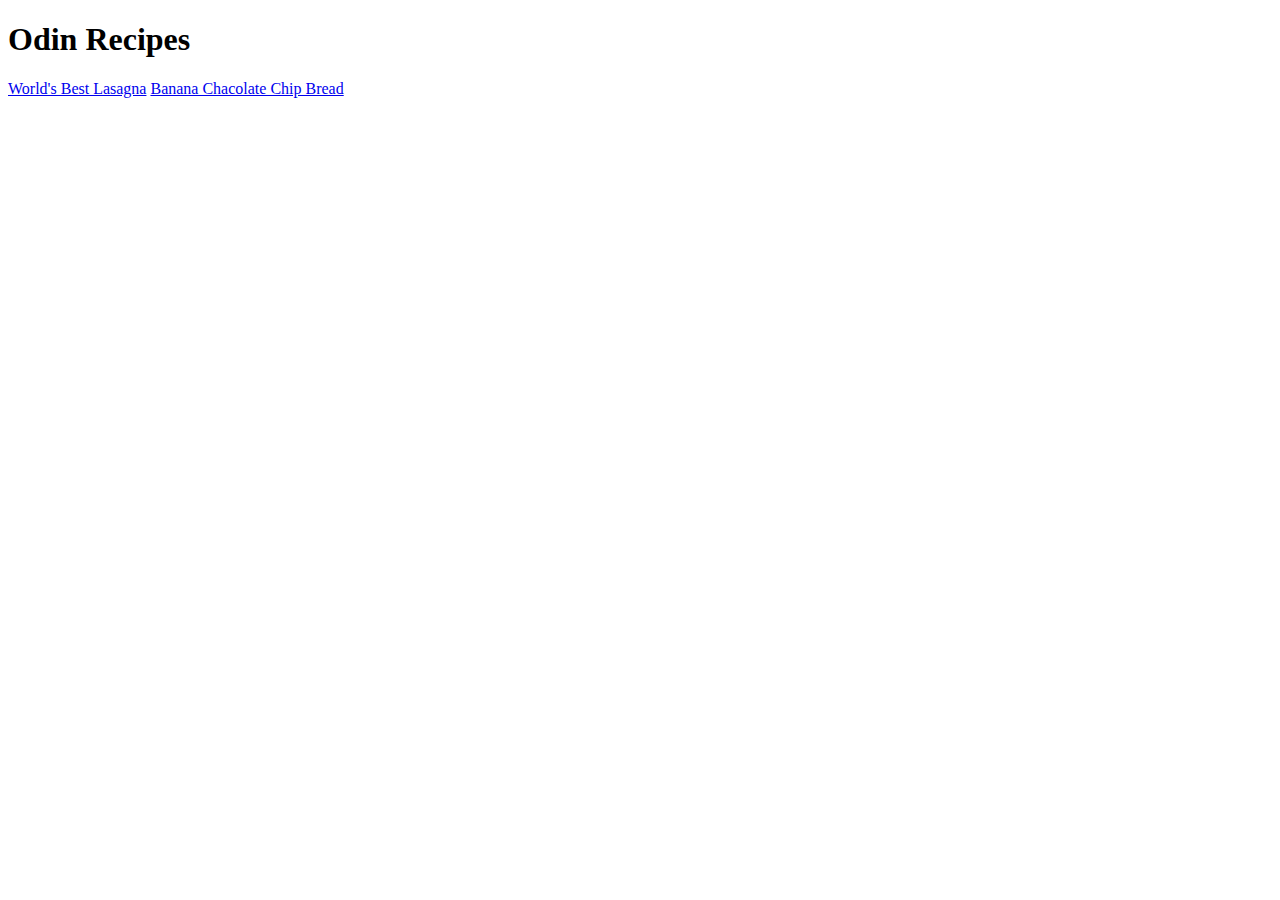
==== index.html @ a464b63c "Creating lasagna.html and bananabread.html files" ====
<!DOCTYPE html>
<html lang="en">
<head>
    <meta charset="UTF-8">
    <meta name="viewport" content="width=device-width, initial-scale=1.0">
    <title>Document</title>
</head>
<body>
    <h1>Odin Recipes</h1>
    <a href="./recipes/lasagna.html">World's Best Lasagna</a>
    <a href="./recipes/bananabread.html">Banana Chacolate Chip Bread</a>
</body>
</html>
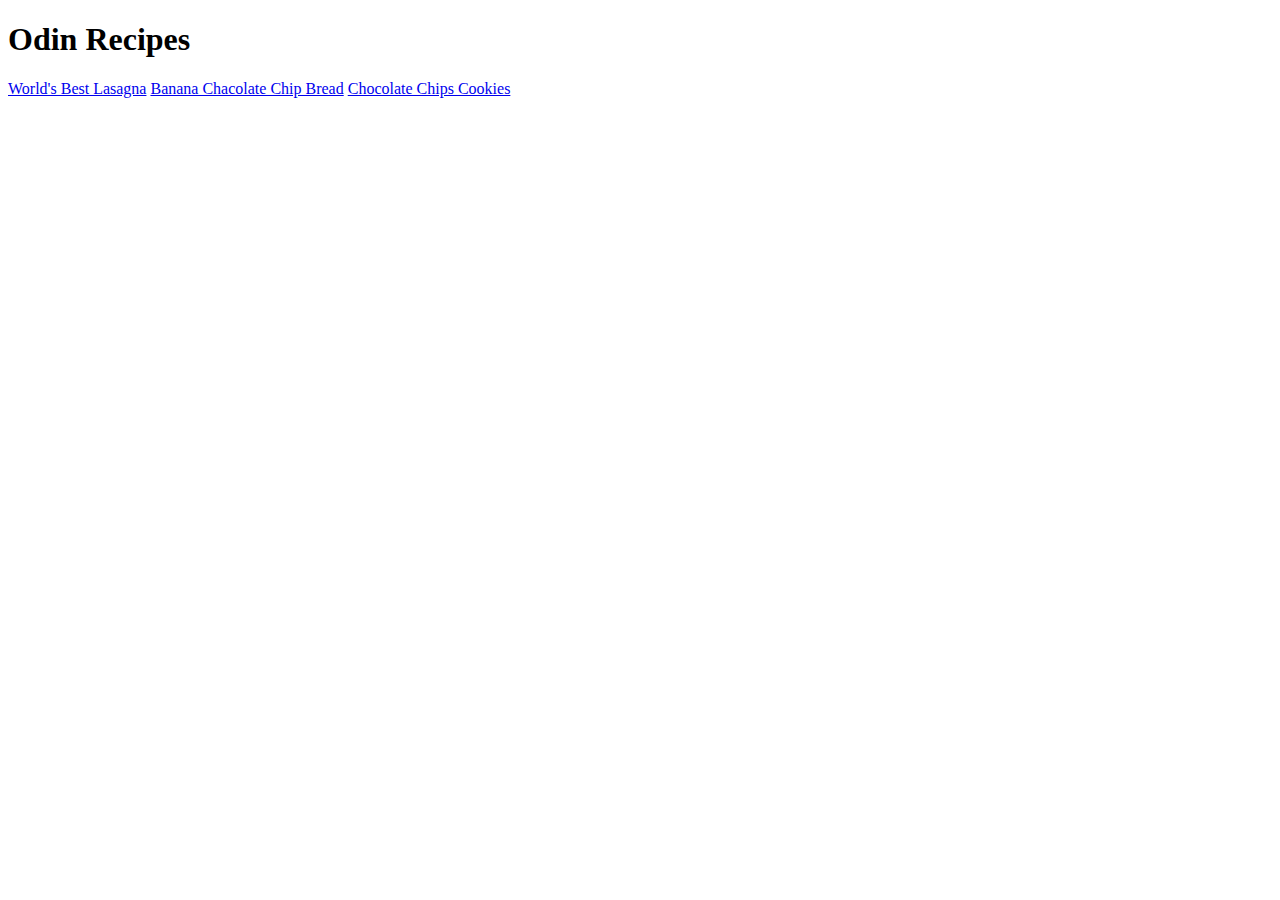
==== commit b8a8fd11: "Creating the chocolatechipcookies.html file" ====
--- a/index.html
+++ b/index.html
@@ -9,5 +9,6 @@
     <h1>Odin Recipes</h1>
     <a href="./recipes/lasagna.html">World's Best Lasagna</a>
     <a href="./recipes/bananabread.html">Banana Chacolate Chip Bread</a>
+    <a href="./recipes/chocolatechipcookies.html">Chocolate Chips Cookies</a>
 </body>
 </html>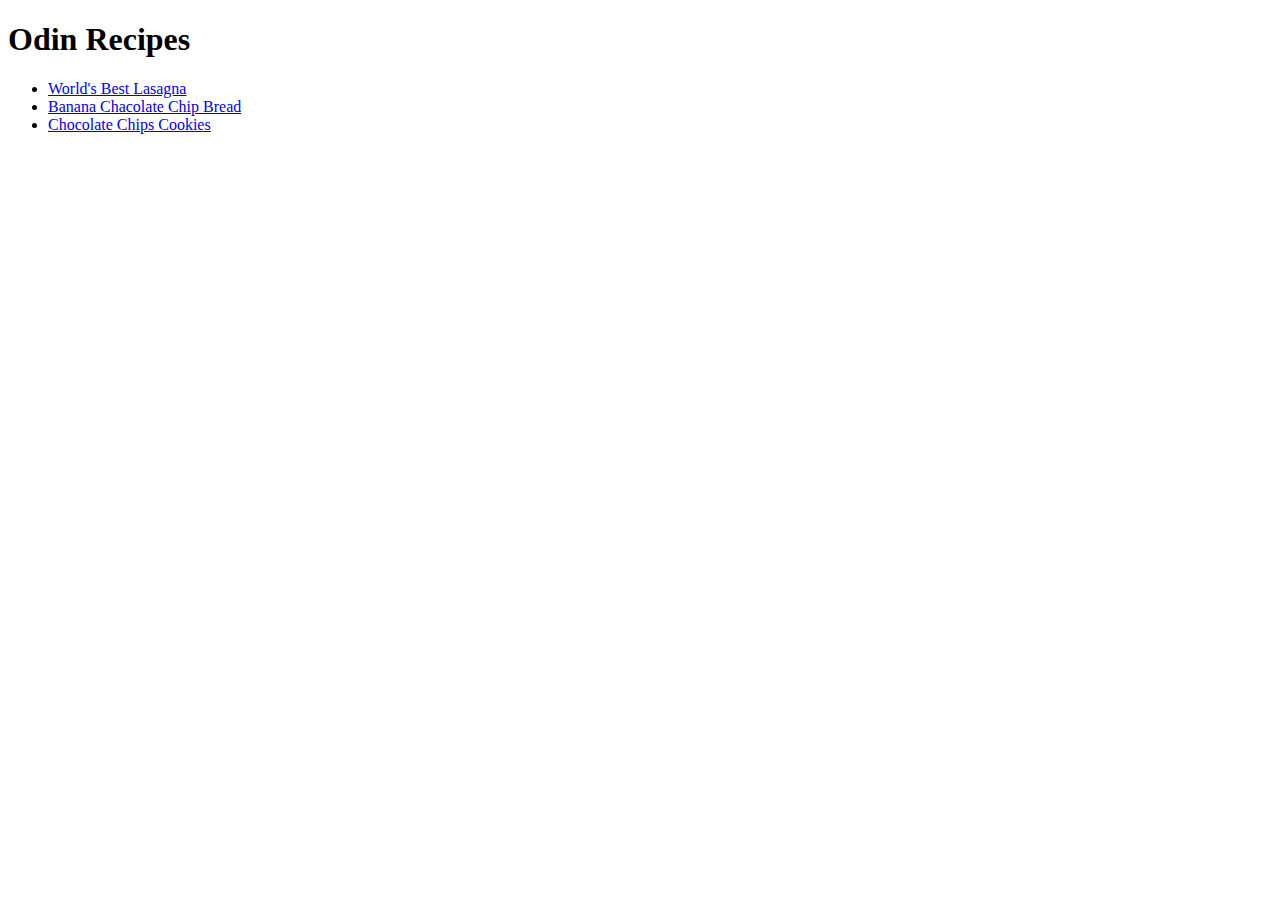
==== commit 6fab9d65: "Creating an unordered list in index.html" ====
--- a/index.html
+++ b/index.html
@@ -7,8 +7,10 @@
 </head>
 <body>
     <h1>Odin Recipes</h1>
-    <a href="./recipes/lasagna.html">World's Best Lasagna</a>
-    <a href="./recipes/bananabread.html">Banana Chacolate Chip Bread</a>
-    <a href="./recipes/chocolatechipcookies.html">Chocolate Chips Cookies</a>
+    <ul>
+        <li><a href="./recipes/lasagna.html">World's Best Lasagna</a></li>
+        <li><a href="./recipes/bananabread.html">Banana Chacolate Chip Bread</a></li>
+        <li><a href="./recipes/chocolatechipcookies.html">Chocolate Chips Cookies</a></li>
+    </ul>
 </body>
 </html>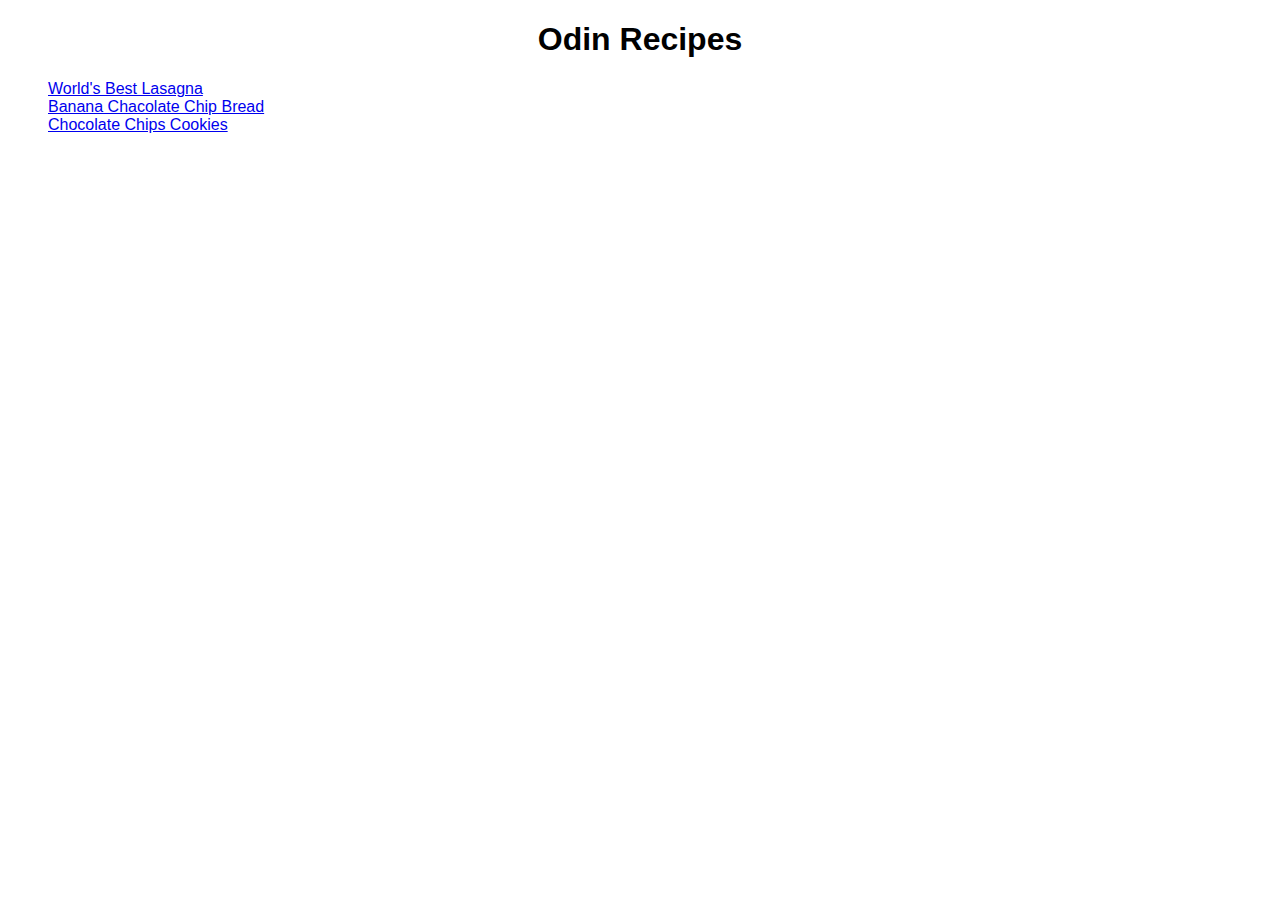
==== commit 5c341a22: "Link all pages to the css file" ====
--- a/index.html
+++ b/index.html
@@ -3,7 +3,8 @@
 <head>
     <meta charset="UTF-8">
     <meta name="viewport" content="width=device-width, initial-scale=1.0">
-    <title>Document</title>
+    <link rel="stylesheet" href="./style/style.css">
+    <title>Odin Recipes</title>
 </head>
 <body>
     <h1>Odin Recipes</h1>
--- a/style/style.css
+++ b/style/style.css
@@ -0,0 +1,12 @@
+* {
+    font-family: 'Franklin Gothic Medium', 'Arial Narrow', Arial, sans-serif;
+}
+
+ul {
+    list-style: none;
+}
+
+h1 {
+    font-weight: bold;
+    text-align: center;
+}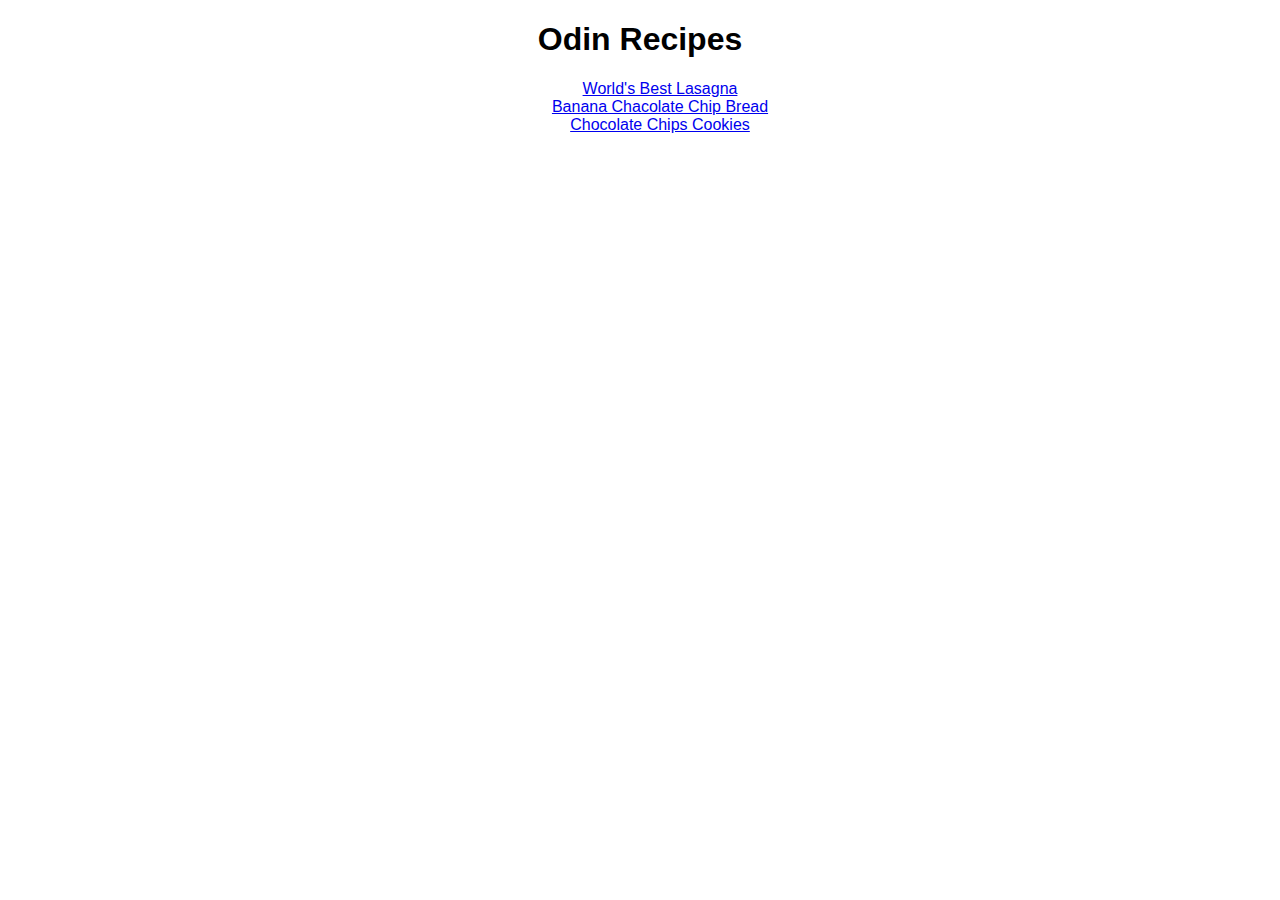
==== commit f5094d46: "Center list items in Homepage" ====
--- a/index.html
+++ b/index.html
@@ -8,7 +8,7 @@
 </head>
 <body>
     <h1>Odin Recipes</h1>
-    <ul>
+    <ul id="homepage-list">
         <li><a href="./recipes/lasagna.html">World's Best Lasagna</a></li>
         <li><a href="./recipes/bananabread.html">Banana Chacolate Chip Bread</a></li>
         <li><a href="./recipes/chocolatechipcookies.html">Chocolate Chips Cookies</a></li>
--- a/style/style.css
+++ b/style/style.css
@@ -9,4 +9,8 @@
 h1 {
     font-weight: bold;
     text-align: center;
+}
+
+#homepage-list {
+    text-align: center;
 }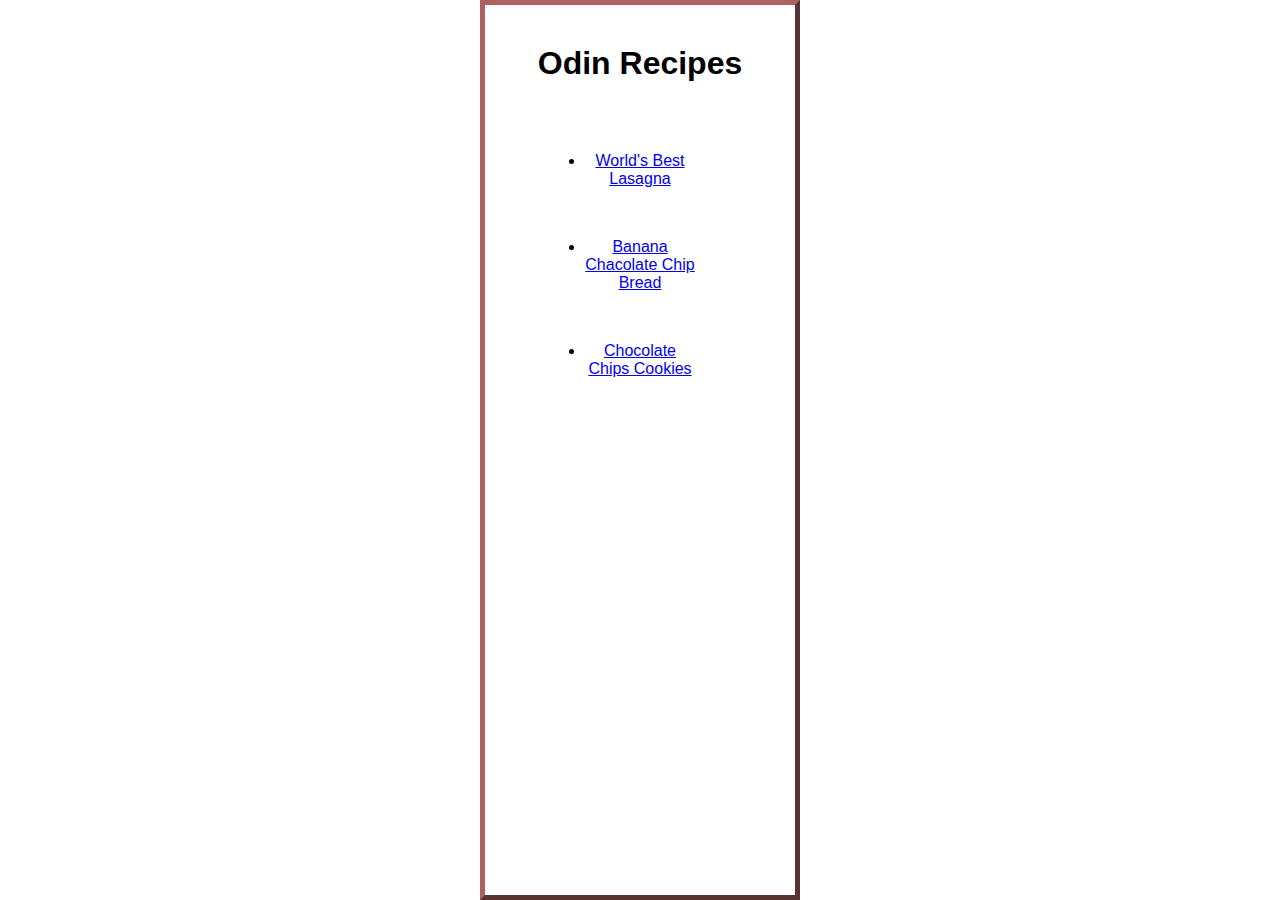
==== commit fe9c1e4c: "Add style to style.css file and add class to index.html file" ====
--- a/index.html
+++ b/index.html
@@ -9,9 +9,9 @@
 <body>
     <h1>Odin Recipes</h1>
     <ul id="homepage-list">
-        <li><a href="./recipes/lasagna.html">World's Best Lasagna</a></li>
-        <li><a href="./recipes/bananabread.html">Banana Chacolate Chip Bread</a></li>
-        <li><a href="./recipes/chocolatechipcookies.html">Chocolate Chips Cookies</a></li>
+        <li class="hmp-list"><a href="./recipes/lasagna.html">World's Best Lasagna</a></li>
+        <li class="hmp-list"><a href="./recipes/bananabread.html">Banana Chacolate Chip Bread</a></li>
+        <li class="hmp-list"><a href="./recipes/chocolatechipcookies.html">Chocolate Chips Cookies</a></li>
     </ul>
 </body>
 </html>--- a/style/style.css
+++ b/style/style.css
@@ -1,16 +1,38 @@
 * {
     font-family: 'Franklin Gothic Medium', 'Arial Narrow', Arial, sans-serif;
+    box-sizing: border-box;
+    margin: 0px;
+    padding: 0px;
 }
 
-ul {
-    list-style: none;
+body {
+    border: 5px outset rgb(173, 97, 97);
+    width: 25vw;
+    height: 100vh;
+    margin: 0 auto;
+}
+
+img {
+    width: 200px;
+    height: 200px;
+}
+
+ul, ol {
+    list-style: disc;
+    margin: 50px;
 }
 
 h1 {
     font-weight: bold;
     text-align: center;
+    margin: 20px;
+    padding: 20px;
 }
 
 #homepage-list {
     text-align: center;
+}
+
+.hmp-list {
+    margin: 50px;
 }